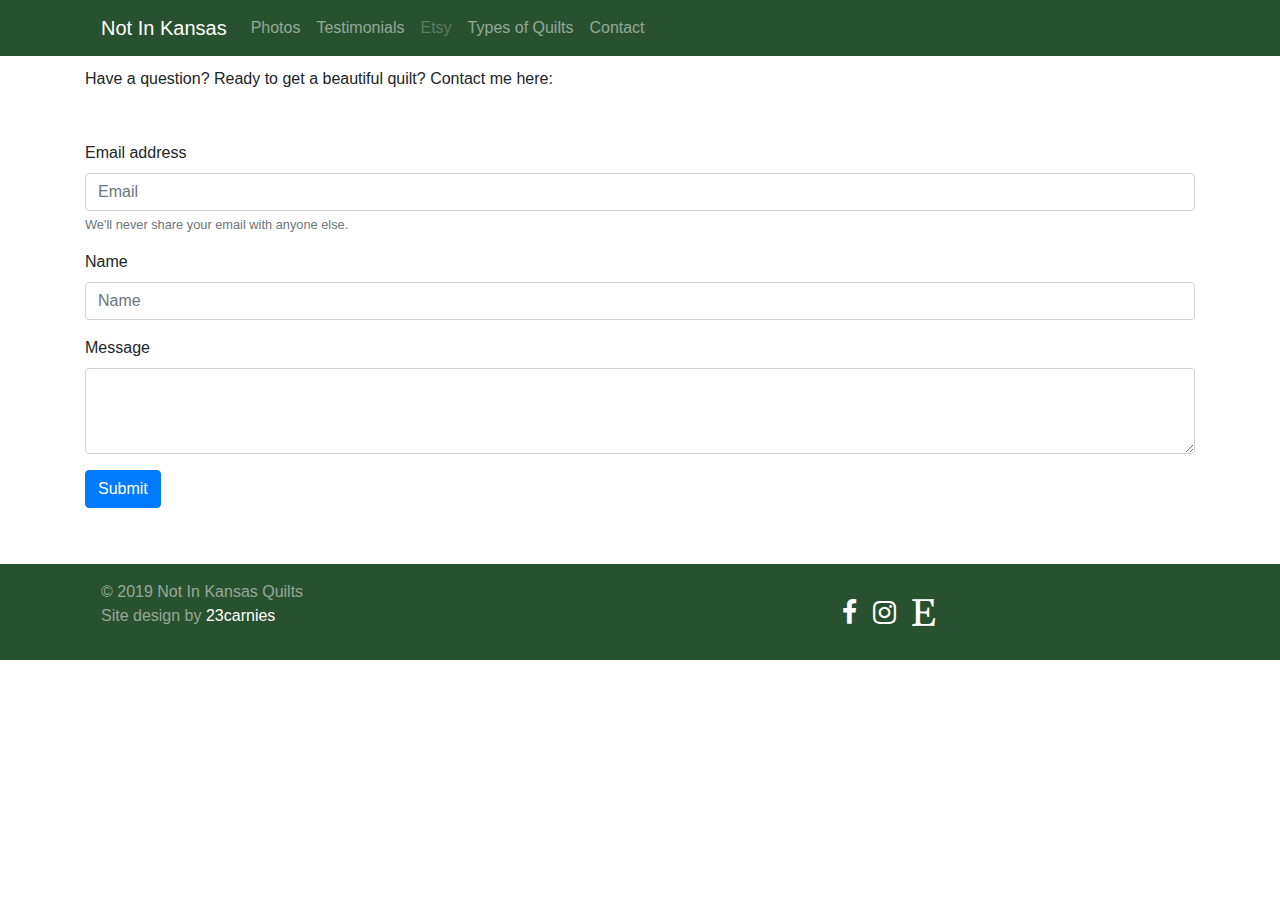
==== contact.html @ ca1c39ec "Initial commit to new repository." ====
<!DOCTYPE html>
<html lang="en" dir="ltr">
  <head>
    <meta charset="utf-8">
    <title>Not In Kansas, Quilt by Dorothy</title>
    <link rel="stylesheet" href="resources/css/reset.css" type="text/css">
    <link rel="stylesheet" href="https://stackpath.bootstrapcdn.com/bootstrap/4.3.1/css/bootstrap.min.css" integrity="sha384-ggOyR0iXCbMQv3Xipma34MD+dH/1fQ784/j6cY/iJTQUOhcWr7x9JvoRxT2MZw1T" crossorigin="anonymous">
    <link rel="stylesheet" href="https://stackpath.bootstrapcdn.com/font-awesome/4.7.0/css/font-awesome.min.css" type="text/css">
    <link rel="stylesheet" href="resources/css/sytle.css" type="text/css">
  </head>
  <body>
    <!--Header-->
    <header>
      <div class="container">
        <nav class="navbar navbar-fixed-top navbar-expand-lg navbar-dark" role="navigation">
          <div class="navbar-header">
            <a class="navbar-brand" href="index.html">Not In Kansas</a>
          </div>
          <button class="navbar-toggler" type="button" data-toggle="collapse" data-target="#collapseLinks">
            <span class="navbar-toggler-icon"></span>
          </button>
          <div class="collapse navbar-collapse" id="collapseLinks">
            <ul class="nav navbar-nav">
              <li class="nav-item"><a class="nav-link" href="photos.html">Photos</a></li>
              <li class="nav-item"><a class="nav-link"  href="testimonials.html">Testimonials</a></li>
              <li class="nav-item"><a class="nav-link disabled"  href="#">Etsy</a></li>
              <li class="nav-item"><a class="nav-link"  href="types.html">Types of Quilts</a></li>
              <li class="nav-item"><a class="nav-link"  href="contact.html">Contact</a></li>
            </ul>
          </div>
        </nav>
      </div>
    </header>

    <article class="container">
      <section class="row">
        <div class="col-6" id=formText>
          <p>Have a question? Ready to get a beautiful quilt? Contact me here:</p>
        </div>
      </section>

    <form>
      <div class="form-group" role="form">
        <label for="emailAddress">Email address</label>
        <input type="email" class="form-control" id="emailInput" aria-describedby="emailHelp" placeholder="Email">
        <small id="emailHelp" class="form-text text-muted">We'll never share your email with anyone else.</small>
      </div>
      <div class="form-group">
        <label for="name">Name</label>
        <input type="name" class="form-control" id="name" placeholder="Name">
      </div>
      <div class="form-group">
        <label for="message">Message</label>
        <textarea class="form-control" id="message" rows="3"></textarea>
      </div>
      <button type="submit" class="btn btn-primary">Submit</button>
    </form>
  </article>

    <footer>
      <div class="container">
        <nav class="navbar navbar-fixed-bottom navbar-expand-lg navbar-dark">
          <p class="navbar-text">&copy 2019 Not In Kansas Quilts<br/>Site design by <a href="http://www.23carnies.com">23carnies</a></p>

            <ul class="navbar navbar-nav">
              <li><a href="https://www.facebook.com" class="navbar-brand"><i class="fa fa-facebook fa-lg"></i></a></li>
              <li><a href="https://www.instagram.com" class="navbar-brand"><i class="fa fa-instagram fa-lg"></i></a></li>
              <li><a href="https://www.etsy.com" class="navbar-brand"><i class="fa fa-etsy fa-lg"></i></a></li>
            </ul>
        </nav>
      </div>
    </footer>

    <script src="https://code.jquery.com/jquery-3.3.1.slim.min.js" integrity="sha384-q8i/X+965DzO0rT7abK41JStQIAqVgRVzpbzo5smXKp4YfRvH+8abtTE1Pi6jizo" crossorigin="anonymous"></script>
    <script src="https://cdnjs.cloudflare.com/ajax/libs/popper.js/1.14.7/umd/popper.min.js" integrity="sha384-UO2eT0CpHqdSJQ6hJty5KVphtPhzWj9WO1clHTMGa3JDZwrnQq4sF86dIHNDz0W1" crossorigin="anonymous"></script>
    <script src="https://stackpath.bootstrapcdn.com/bootstrap/4.3.1/js/bootstrap.min.js" integrity="sha384-JjSmVgyd0p3pXB1rRibZUAYoIIy6OrQ6VrjIEaFf/nJGzIxFDsf4x0xIM+B07jRM" crossorigin="anonymous"></script>
  </body>
</html>
---- resources/css/sytle.css ----
/* Header */
/* make photo page background color {
  background-color: #baba28;
} */

header, footer {
  background-color: #285130;
}

/* Jumbotron */
.main {
  height: 570px;
  background-image: url("../Web_Photos/WoO color.jpg");
  background-size: cover;
  background-repeat: no-repeat;
  background-position: center;
  filter: grayscale(100%);
  animation-name: greyToColor;
  animation-duration: 8s;
  animation-iteration-count: infinite;
  animation-direction: alternate;
}

@keyframes greyToColor {
  0% {filter: grayscale(100%); -webkit-filter: grayscale(100%); -moz-filter: grayscale(100%);}
  20% {filter: grayscale(80%); -webkit-filter: grayscale(80%); -moz-filter: grayscale(80%);}
  40% {filter: grayscale(60%); -webkit-filter: grayscale(60%); -moz-filter: grayscale(60%);}
  60% {filter: grayscale(40%); -webkit-filter: grayscale(40%); -moz-filter: grayscale(40%);}
  80% {filter: grayscale(20%); -webkit-filter: grayscale(20%); -moz-filter: grayscale(20%);}
  100% {filter: grayscale(0%); -webkit-filter: grayscale(0%); -moz-filter: grayscale(0%);}
}

.main h1, .main p {
  color: #fff;
  /*position: relative;
  top: 200px;
  left: 60%;*/
}

/* Photos Page */
#quiltCarousel {
  margin: 0 auto;
  width: 70%;
  height: auto;
}

/* Types Page */
#bio, #generalInfo, #memoryInfo {
  margin: 0 0 2% 0;
}

/* FAQ section */
#FAQ {
  font-weight: bold;
  font-size: 35px;
}

/* Contact Page */
form {
  margin: 2% 0 5% 0;
}

#formText {
  margin: 1% 0;
}

/*Footer*/
footer.navbar-text {
  margin: auto 0;
}

footer ul {
  margin: 0 0 0 50%;
}

@media only screen and (max-width: 480px) {
  footer.navbar-text {
    display: none;
  }
}
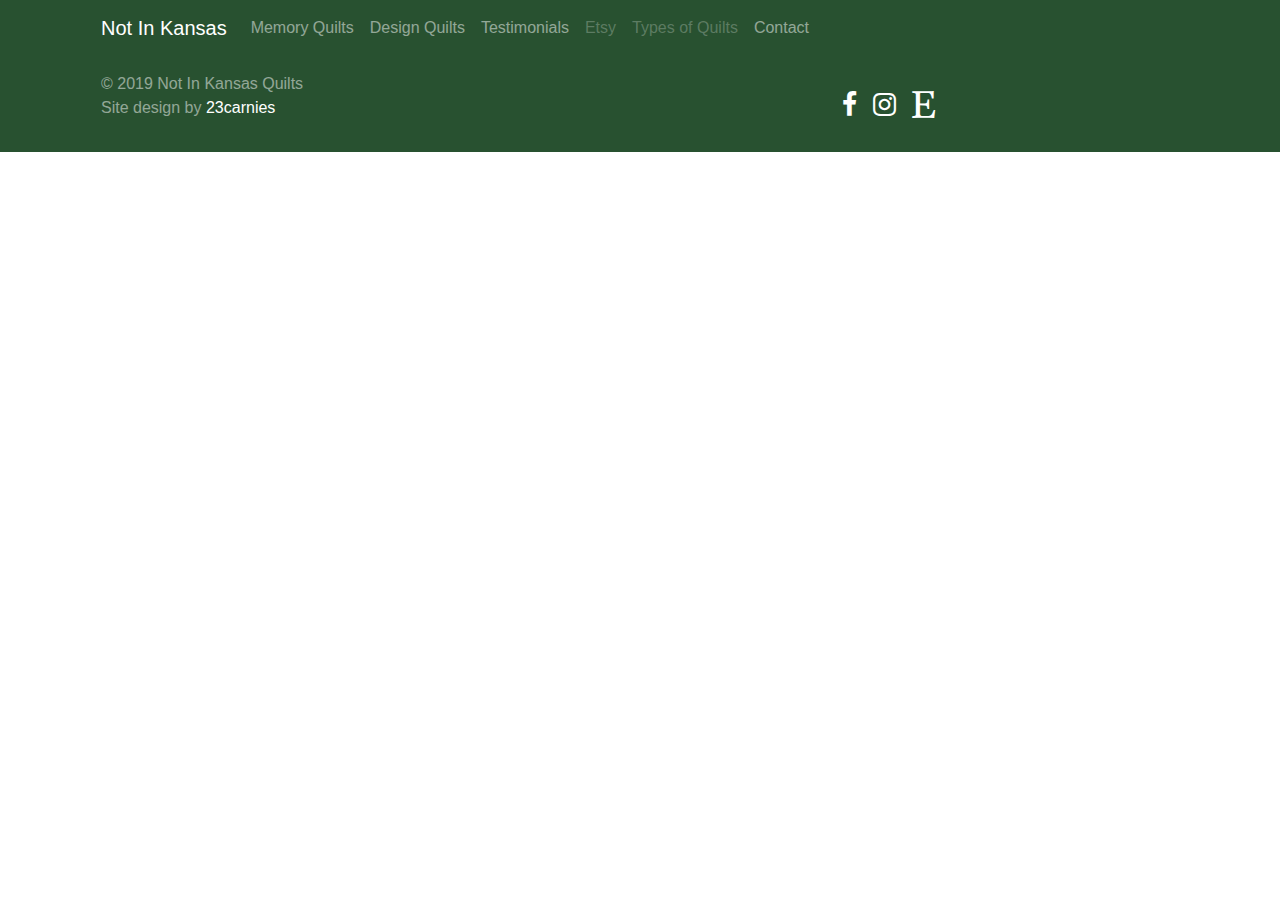
==== commit 026a32e4: "Complete redesign of photo pages. Fixed Testimonial pics." ====
--- a/contact.html
+++ b/contact.html
@@ -2,11 +2,13 @@
 <html lang="en" dir="ltr">
   <head>
     <meta charset="utf-8">
+    <meta name="description" content="Dorothy hand makes memory quilts, t-shirt quilts and designer quilts at her home in Atlanta, Ga. These quilted works of art make great gifts for friends and loved ones all year long.">
+    <meta name="viewport" content="width=device-width, initial-scale=1.0">
     <title>Not In Kansas, Quilt by Dorothy</title>
     <link rel="stylesheet" href="resources/css/reset.css" type="text/css">
     <link rel="stylesheet" href="https://stackpath.bootstrapcdn.com/bootstrap/4.3.1/css/bootstrap.min.css" integrity="sha384-ggOyR0iXCbMQv3Xipma34MD+dH/1fQ784/j6cY/iJTQUOhcWr7x9JvoRxT2MZw1T" crossorigin="anonymous">
     <link rel="stylesheet" href="https://stackpath.bootstrapcdn.com/font-awesome/4.7.0/css/font-awesome.min.css" type="text/css">
-    <link rel="stylesheet" href="resources/css/sytle.css" type="text/css">
+    <link rel="stylesheet" href="resources/css/style.css" type="text/css">
   </head>
   <body>
     <!--Header-->
@@ -21,10 +23,11 @@
           </button>
           <div class="collapse navbar-collapse" id="collapseLinks">
             <ul class="nav navbar-nav">
-              <li class="nav-item"><a class="nav-link" href="photos.html">Photos</a></li>
+              <li class="nav-item"><a class="nav-link" href="memoryquilts.html">Memory Quilts</a></li>
+              <li class="nav-item"><a class="nav-link" href="designquilts.html">Design Quilts</a></li>
               <li class="nav-item"><a class="nav-link"  href="testimonials.html">Testimonials</a></li>
               <li class="nav-item"><a class="nav-link disabled"  href="#">Etsy</a></li>
-              <li class="nav-item"><a class="nav-link"  href="types.html">Types of Quilts</a></li>
+              <li class="nav-item"><a class="nav-link disabled"  href="FAQ.html">Types of Quilts</a></li>
               <li class="nav-item"><a class="nav-link"  href="contact.html">Contact</a></li>
             </ul>
           </div>
@@ -32,30 +35,35 @@
       </div>
     </header>
 
-    <article class="container">
+  <!--  <article class="container">
       <section class="row">
         <div class="col-6" id=formText>
+          <p>My name is Dorothy Strange. I've been making quilts for almost 20 years for my own pleasure. I've retired from
+             my day job and am now doing what I love.</p>
           <p>Have a question? Ready to get a beautiful quilt? Contact me here:</p>
         </div>
       </section>
 
-    <form>
-      <div class="form-group" role="form">
-        <label for="emailAddress">Email address</label>
-        <input type="email" class="form-control" id="emailInput" aria-describedby="emailHelp" placeholder="Email">
-        <small id="emailHelp" class="form-text text-muted">We'll never share your email with anyone else.</small>
-      </div>
-      <div class="form-group">
-        <label for="name">Name</label>
-        <input type="name" class="form-control" id="name" placeholder="Name">
-      </div>
-      <div class="form-group">
-        <label for="message">Message</label>
-        <textarea class="form-control" id="message" rows="3"></textarea>
-      </div>
-      <button type="submit" class="btn btn-primary">Submit</button>
-    </form>
-  </article>
+      <form>
+        <div class="form-group" role="form">
+          <label for="emailAddress">Email address</label>
+          <input type="email" class="form-control" id="emailInput" aria-describedby="emailHelp" placeholder="Email">
+          <small id="emailHelp" class="form-text text-muted">We'll never share your email with anyone else.</small>
+        </div>
+        <div class="form-group">
+          <label for="name">Name</label>
+          <input type="name" class="form-control" id="name" placeholder="Name">
+        </div>
+        <div class="form-group">
+          <label for="message">Message</label>
+          <textarea class="form-control" id="message" rows="3"></textarea>
+        </div>
+        <button type="submit" class="btn btn-primary">Submit</button>
+      </form>
+    </article>  -->
+
+    <script src="https://apps.elfsight.com/p/platform.js" defer></script>
+<div class="elfsight-app-30de9b28-b13b-44d1-bbfc-6781325afa0b"></div>
 
     <footer>
       <div class="container">
--- a/resources/css/style.css
+++ b/resources/css/style.css
@@ -0,0 +1,137 @@
+/* Header */
+
+#header {
+	background: #666;
+	padding: 3px;
+  padding: 10px 20px;
+  color: #fff;
+  position: sticky;
+}
+
+.fixed {
+	position: fixed;
+	top: 0;
+	width: 100%;
+}
+
+.affix {
+  top: 0;
+  width: 100%;
+  z-index: 9999 !important;
+}
+
+.affix.container-fluid {
+  padding-top: 300px;
+}
+
+header, footer {
+  background-color: #285130;
+  /*width: 1000px;
+  margin: 0 auto;*/
+}
+
+.main h1 {
+  font-family: 'IM Fell Great Primer', serif;
+}
+
+.main h1, .main p {
+  color: #fff;
+  position: relative;
+  top: 100px;
+  left: 10%;
+}
+
+.row {
+  margin: 8px 0;
+}
+
+/* Jumbotron */
+.main {
+  background-color: #caf7c8;
+  top: 0;
+  z-index: 10;
+  height: 300px;
+  margin: 0 auto;
+  background-image: url("../webPics/WooColor3Box.jpg");
+  background-size: cover;
+  background-repeat: no-repeat;
+  background-position: top;
+  filter: grayscale(100%);
+  animation-name: greyToColor;
+  animation-duration: 8s;
+  animation-iteration-count: infinite;
+  animation-direction: alternate;
+}
+
+@keyframes greyToColor {
+  0% {filter: grayscale(100%); -webkit-filter: grayscale(100%); -moz-filter: grayscale(100%);}
+  20% {filter: grayscale(80%); -webkit-filter: grayscale(80%); -moz-filter: grayscale(80%);}
+  40% {filter: grayscale(60%); -webkit-filter: grayscale(60%); -moz-filter: grayscale(60%);}
+  60% {filter: grayscale(40%); -webkit-filter: grayscale(40%); -moz-filter: grayscale(40%);}
+  80% {filter: grayscale(20%); -webkit-filter: grayscale(20%); -moz-filter: grayscale(20%);}
+  100% {filter: grayscale(0%); -webkit-filter: grayscale(0%); -moz-filter: grayscale(0%);}
+}
+
+/* Photos Pages */
+#quiltCarousel {
+  margin: 0 auto;
+  width: 70%;
+  height: auto;
+}
+
+#carouselBackground {
+  background-color: #223428;
+}
+
+.roadRace {
+	image-orientation: 90deg;
+}
+/* Testimonials Page */
+.testContainer {
+  padding-top: 20px;
+  margin: 0 auto;
+}
+
+#testCarouselOne {
+  max-height: 50%;
+  max-width: 50%;
+}
+
+/* Types Page */
+#bio, #generalInfo, #memoryInfo {
+  margin: 0 0 2% 0;
+}
+
+/* FAQ section */
+#FAQ {
+  font-weight: bold;
+  font-size: 35px;
+}
+
+/* Contact Page */
+form {
+  margin: 2% 0 5% 0;
+}
+
+#formText {
+  margin: 1% 0;
+}
+
+/*Footer*/
+footer.navbar-text {
+  margin: auto 0;
+}
+
+footer ul {
+  margin: 0 0 0 50%;
+}
+
+@media only screen and (max-width: 480px) {
+  footer.navbar-text {
+    display: none;
+  }
+}
+
+#lightSlider {
+	max-width: 1000px;
+}
